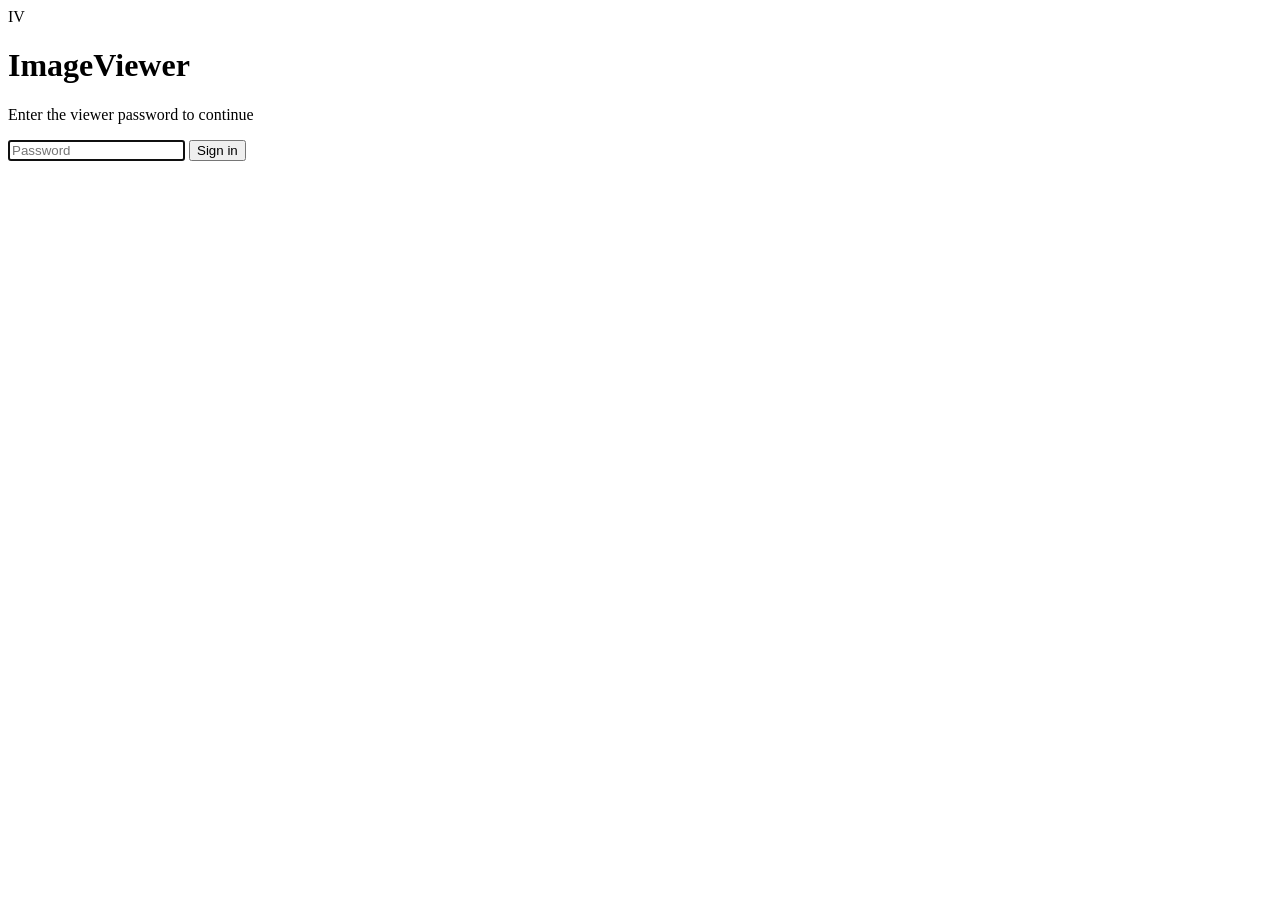
==== app/static/login.html @ e5d1b773 "init commit, working version" ====
<!doctype html>
<html lang="en">
<head>
  <meta charset="utf-8" />
  <meta name="viewport" content="width=device-width, initial-scale=1" />
  <title>ImageViewer — Sign in</title>
  <link rel="stylesheet" href="/static/css/style.css" />
</head>
<body class="login-page">
  <main class="login-card">
    <div class="login-logo">IV</div>
    <h1>ImageViewer</h1>
    <p class="login-subtitle">Enter the viewer password to continue</p>
    <form id="login-form">
      <input
        id="password"
        name="password"
        type="password"
        placeholder="Password"
        autocomplete="current-password"
        autofocus
        required
      />
      <button type="submit">Sign in</button>
      <p id="error" class="login-error" role="alert"></p>
    </form>
  </main>
  <script src="/static/js/login.js"></script>
</body>
</html>
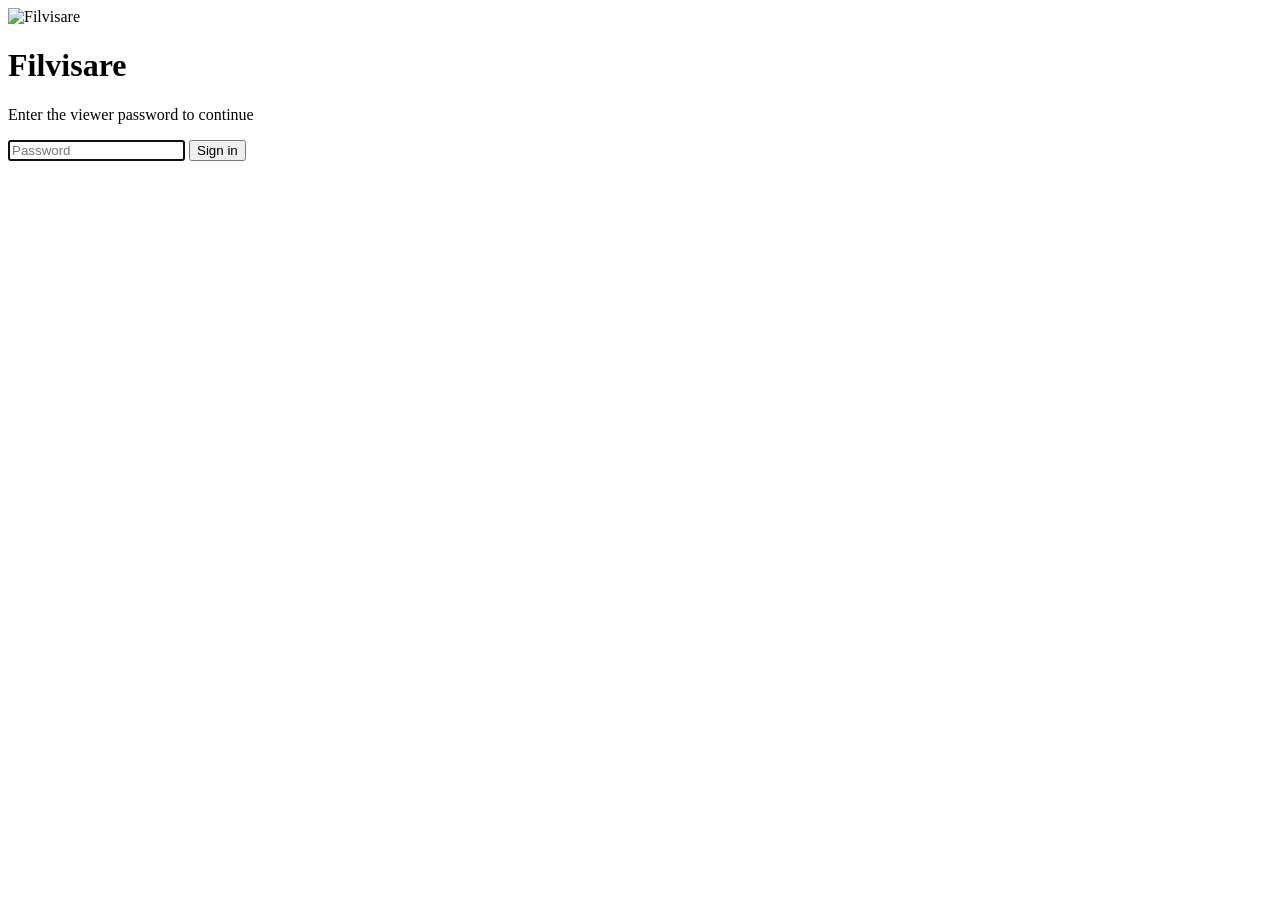
==== commit bcfb3c89: "fixed bugs added images, icons and cleaned up the repo" ====
--- a/app/static/login.html
+++ b/app/static/login.html
@@ -3,13 +3,15 @@
 <head>
   <meta charset="utf-8" />
   <meta name="viewport" content="width=device-width, initial-scale=1" />
-  <title>ImageViewer — Sign in</title>
+  <title>Filvisare — Sign in</title>
+  <link rel="icon" type="image/png" href="/static/icon.png" />
+  <link rel="apple-touch-icon" href="/static/icon.png" />
   <link rel="stylesheet" href="/static/css/style.css" />
 </head>
 <body class="login-page">
   <main class="login-card">
-    <div class="login-logo">IV</div>
-    <h1>ImageViewer</h1>
+    <img src="/static/icon.png" alt="Filvisare" class="login-logo-img" />
+    <h1>Filvisare</h1>
     <p class="login-subtitle">Enter the viewer password to continue</p>
     <form id="login-form">
       <input
